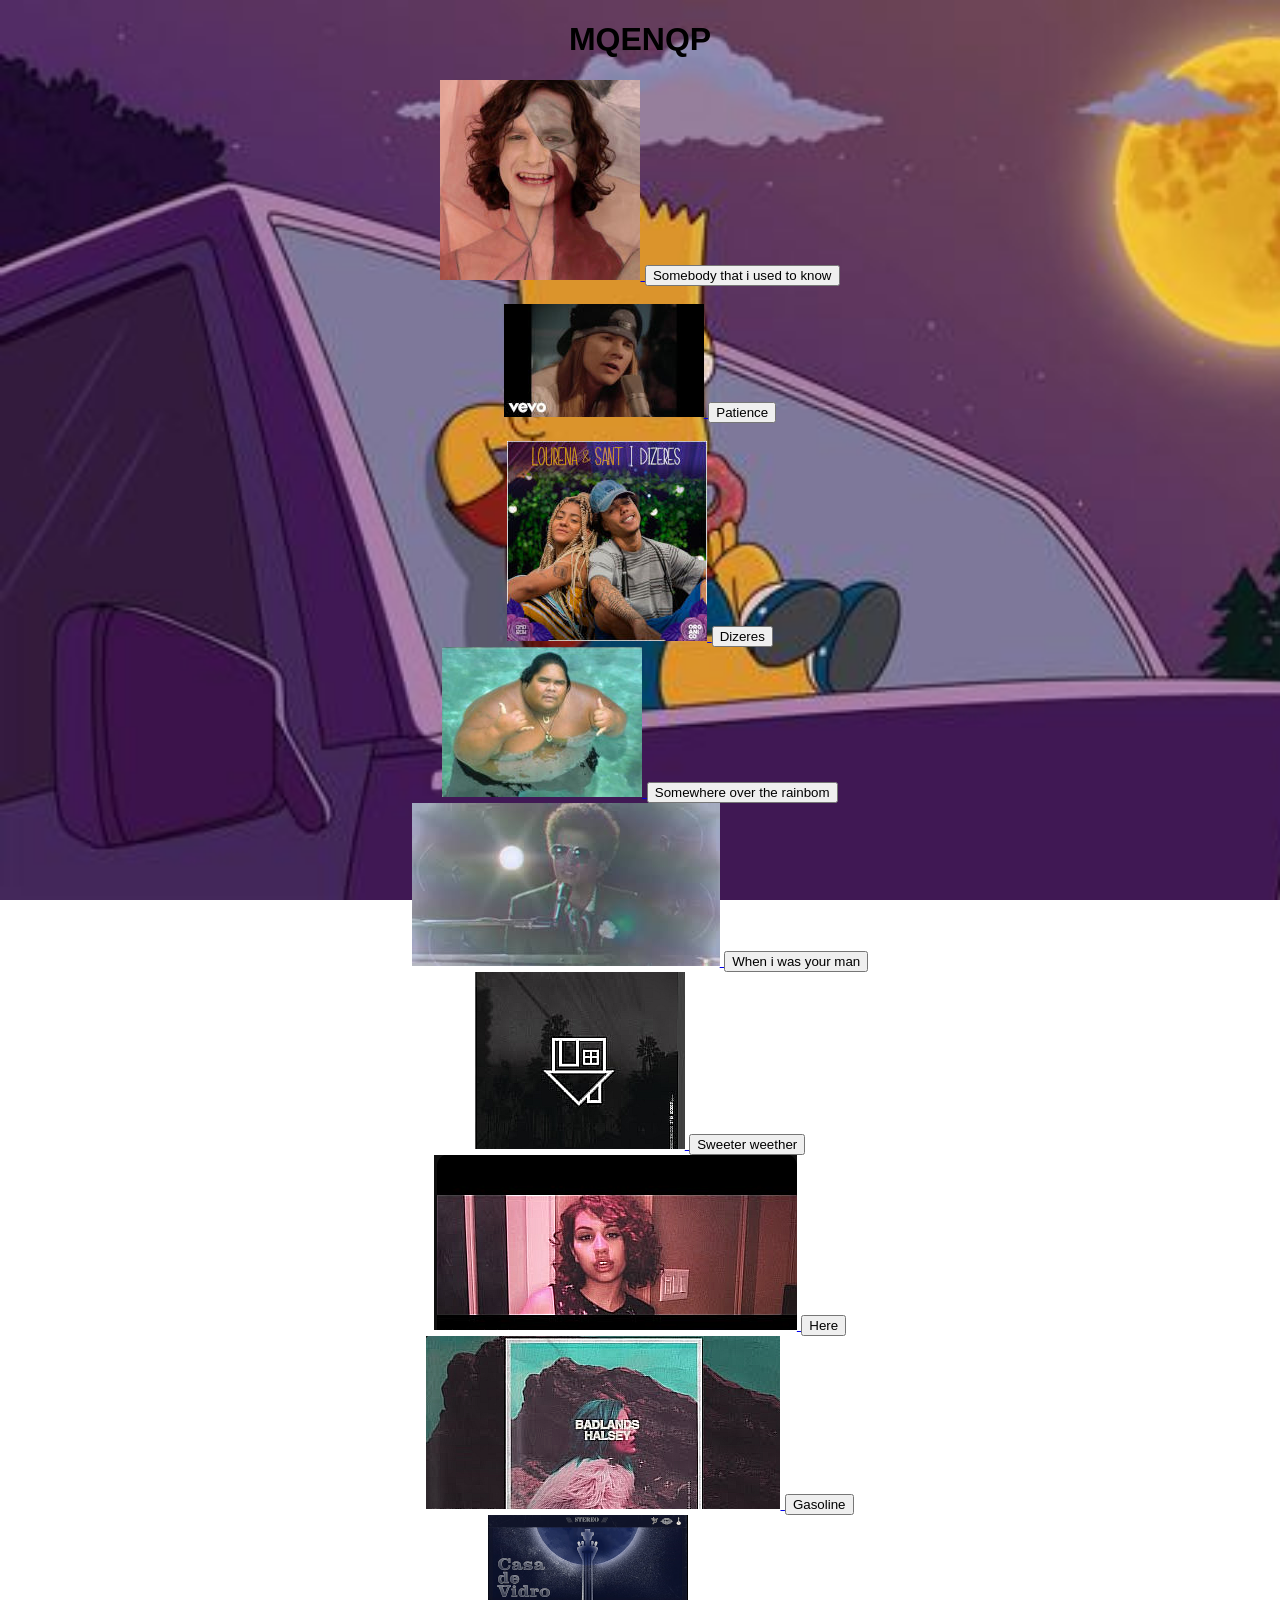
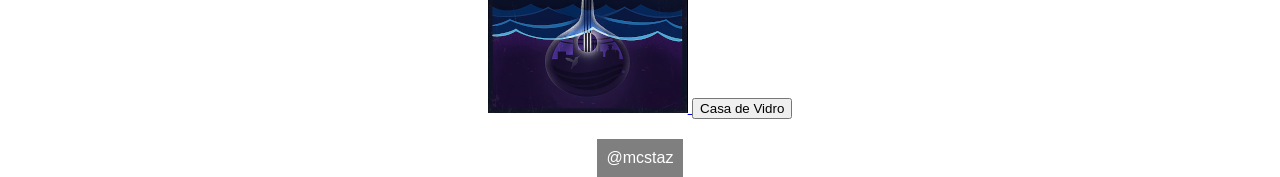
==== index.html @ 7ec25f86 "Primeiro commit" ====
<!DOCTYPE html>
<html lang="en">
<head>
    <meta charset="UTF-8">
    <meta name="viewport" content="width=device-width, initial-scale=1.0">
    <title>MQENQP</title>
    <link rel="icon" href="fav.ico" type="image/x-icon">
    <style>
        body {
            background-image: url('background.jpg');
            background-size: cover;
            background-repeat: no-repeat;
            background-attachment: fixed;
            margin: 0;
            padding: 0;
            font-family: Arial, Helvetica, sans-serif;
            display: flex;
            flex-direction: column;
            align-items: center;
            justify-content: flex-start;
            min-height: 100vh;

        }
        footer {
            margin-top: 20px;
            padding: 10px;
            background-color: rgba(0, 0, 0, 0.5);
            color: white;
        }
    </style>
</head>
<body>
    <h1> MQENQP</h1>
    

    <a href="https://www.youtube.com/watch?v=BARU8mOvNXk&ab_channel=FalcãoAlado" target="_blank">
        <img src="SKUTN.jpg" alt="SKUTN">
        <button> Somebody that i used to know</button>
    </a>
    <br>

    <a href="https://www.youtube.com/watch?v=ErvgV4P6Fzc&ab_channel=GunsNRosesVEVO" target="_blank">
        <img src="P.jpg" alt="P">
        <button> Patience</button>
        
    </a>
    <br>

    <a href="https://www.youtube.com/watch?v=lxhqCcrnTv4&ab_channel=RapBox" target="_blank">
        <img src="D.jpg" alt="D">
        <button> Dizeres</button>
    </a>
    

    <a href="https://www.youtube.com/watch?v=V1bFr2SWP1I&ab_channel=MountainAppleCompanyInc" target="_blank">
        <img src="SOTR.jpg" alt="SOTR">
        <button> Somewhere over the rainbom</button>
    </a>
    

    <a href="https://www.youtube.com/watch?v=ekzHIouo8Q4&ab_channel=BrunoMars" target="_blank">
        <img src="WOWYM.jpg" alt="WOWYM">
        <button>When i was your man</button>
    </a>

    <a href="https://www.youtube.com/watch?v=GCdwKhTtNNw&ab_channel=TheNeighbourhoodVEVO" target="_blank">
        <img src="SW.png" alt="SW">
        <button>Sweeter weether</button>

    </a>

    <a href="https://www.youtube.com/watch?v=UKp2CrfmVfw&ab_channel=AlessiaCaraVEVO" target="_blank">
        <img src="Here.png" alt="Here">
        <button>Here</button>
    </a>

    <a href="https://www.youtube.com/watch?v=zRHNi3QfFlE&ab_channel=HalseyVEVO" target="_blank">
        <img src="G.png" alt="G">
        <button>Gasoline</button> 

    </a>

    <a href="https://www.youtube.com/watch?v=AbQWzsWPkvY&ab_channel=VALORANT-Topic" target="_blank">
        <img src="CDV.png" alt="CDV">
        <button>Casa de Vidro</button>
    </a>

    <footer>
        @mcstaz
    </footer>
</body>
</html>
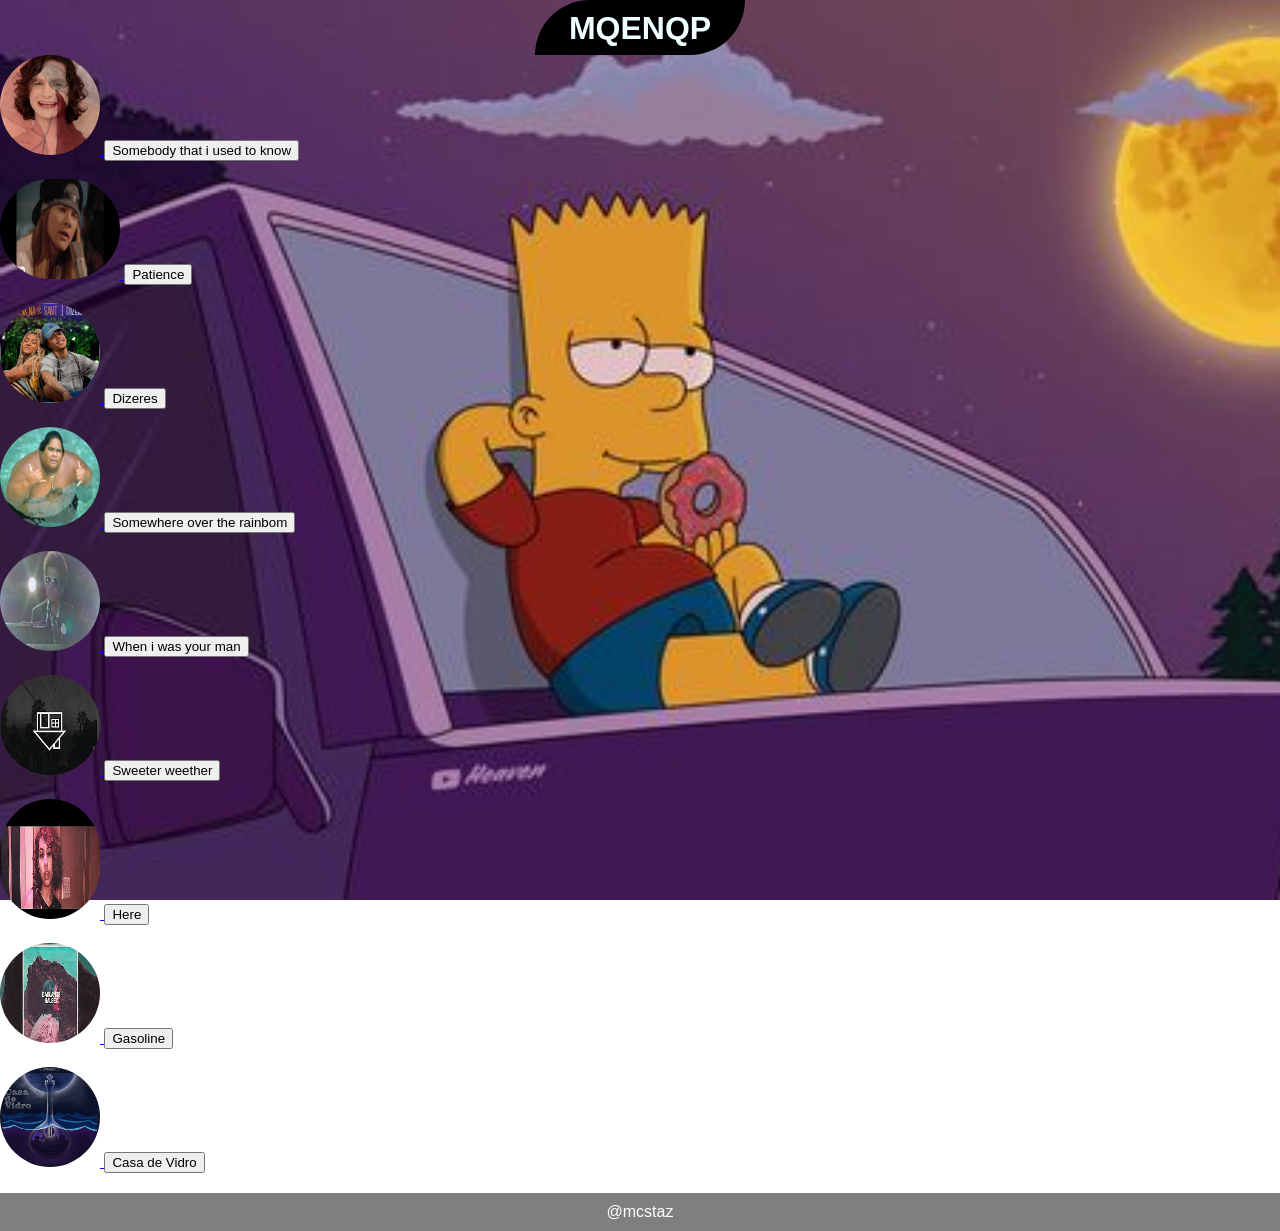
==== commit e1b2a303: "Atualizando a pagina feia" ====
--- a/index.html
+++ b/index.html
@@ -5,88 +5,68 @@
     <meta name="viewport" content="width=device-width, initial-scale=1.0">
     <title>MQENQP</title>
     <link rel="icon" href="fav.ico" type="image/x-icon">
-    <style>
-        body {
-            background-image: url('background.jpg');
-            background-size: cover;
-            background-repeat: no-repeat;
-            background-attachment: fixed;
-            margin: 0;
-            padding: 0;
-            font-family: Arial, Helvetica, sans-serif;
-            display: flex;
-            flex-direction: column;
-            align-items: center;
-            justify-content: flex-start;
-            min-height: 100vh;
-
-        }
-        footer {
-            margin-top: 20px;
-            padding: 10px;
-            background-color: rgba(0, 0, 0, 0.5);
-            color: white;
-        }
-    </style>
+    <link rel="stylesheet" href="style.css">
+    
 </head>
 <body>
-    <h1> MQENQP</h1>
+    <h1 id="title"> MQENQP</h1>
     
 
     <a href="https://www.youtube.com/watch?v=BARU8mOvNXk&ab_channel=FalcãoAlado" target="_blank">
-        <img src="SKUTN.jpg" alt="SKUTN">
-        <button> Somebody that i used to know</button>
+        <img id="Somme" src="SKUTN.jpg" alt="SKUTN">
+        <button id="somme"> Somebody that i used to know</button>
     </a>
     <br>
 
     <a href="https://www.youtube.com/watch?v=ErvgV4P6Fzc&ab_channel=GunsNRosesVEVO" target="_blank">
-        <img src="P.jpg" alt="P">
+        <img id="Pat" src="P.jpg" alt="P">
         <button> Patience</button>
         
     </a>
     <br>
 
     <a href="https://www.youtube.com/watch?v=lxhqCcrnTv4&ab_channel=RapBox" target="_blank">
-        <img src="D.jpg" alt="D">
+        <img id="Di" src="D.jpg" alt="D">
         <button> Dizeres</button>
     </a>
-    
+    <br>
 
     <a href="https://www.youtube.com/watch?v=V1bFr2SWP1I&ab_channel=MountainAppleCompanyInc" target="_blank">
-        <img src="SOTR.jpg" alt="SOTR">
+        <img id="So" src="SOTR.jpg" alt="SOTR">
         <button> Somewhere over the rainbom</button>
     </a>
-    
+    <br>
 
     <a href="https://www.youtube.com/watch?v=ekzHIouo8Q4&ab_channel=BrunoMars" target="_blank">
-        <img src="WOWYM.jpg" alt="WOWYM">
+        <img id="Wo" src="WOWYM.jpg" alt="WOWYM">
         <button>When i was your man</button>
     </a>
-
+<br>
     <a href="https://www.youtube.com/watch?v=GCdwKhTtNNw&ab_channel=TheNeighbourhoodVEVO" target="_blank">
-        <img src="SW.png" alt="SW">
+        <img id="SW" src="SW.png" alt="SW">
         <button>Sweeter weether</button>
 
     </a>
-
+<br>
     <a href="https://www.youtube.com/watch?v=UKp2CrfmVfw&ab_channel=AlessiaCaraVEVO" target="_blank">
-        <img src="Here.png" alt="Here">
+        <img id="Here" src="Here.png" alt="Here">
         <button>Here</button>
     </a>
-
+<br>
     <a href="https://www.youtube.com/watch?v=zRHNi3QfFlE&ab_channel=HalseyVEVO" target="_blank">
-        <img src="G.png" alt="G">
+        <img id="G" src="G.png" alt="G">
         <button>Gasoline</button> 
 
     </a>
-
+<br>
     <a href="https://www.youtube.com/watch?v=AbQWzsWPkvY&ab_channel=VALORANT-Topic" target="_blank">
-        <img src="CDV.png" alt="CDV">
+        <img id="CDV" src="CDV.png" alt="CDV">
         <button>Casa de Vidro</button>
     </a>
 
-    <footer>
+    <footer id="PE">
         @mcstaz
+
     </footer>
 </body>
 </html>
--- a/style.css
+++ b/style.css
@@ -0,0 +1,106 @@
+body {
+    background-image: url('background.jpg');
+    background-size: cover;
+    background-repeat: no-repeat;
+    background-attachment: fixed;
+    margin: 0;
+    padding:  0;
+    font-family: Arial, sans-serif;
+    display: flex;
+    flex-direction: column;
+    align-items: normal ;
+    justify-content: flex-start;
+    min-height: 100vh;
+    
+
+    
+    
+    
+
+}
+#title {
+    color:azure;
+    background-color: black;
+    border-radius: 100px 0 100px 0;
+    width: 190px;
+    height: 35px;
+    margin: auto;
+    padding: 10px;
+    text-align: center;
+}
+#Somme {
+    border-radius: 100px ;
+    width: 100px;
+    height: 100px;
+}
+#Pat {
+    border-radius: 100px ;
+    width: 120px;
+    height: 100px;
+}
+#Di {
+    border-radius: 100px;
+    width: 100px;
+    height: 100px;
+}
+#So {
+    border-radius: 100px ;
+    width: 100px;
+    height: 100px;
+}
+#Wo {
+    border-radius: 100px  ;
+    width: 100px;
+    height: 100px;
+}
+#SW {
+    border-radius: 100px;
+    width: 100px;
+    height: 100px;
+}
+#Here {
+    border-radius: 100px;
+    width: 100px;
+    height: 120px;
+}
+#G {
+    border-radius: 100px ;
+    width: 100px;
+    height: 100px;
+}
+#CDV {
+    border-radius: 100px;
+    width: 100px;
+    height: 100px;
+}
+h1 {
+    text-align: center;
+    margin-top: 20px;
+
+}
+#PE {
+    text-align: center;
+}
+
+.song-container {
+    display: flex;
+    flex-direction: column;
+    align-items: center;
+    margin-bottom:  20px;
+
+}
+
+
+    
+
+
+
+
+
+footer {
+    margin-top: 20px;
+    padding: 10px;
+    background-color: rgba(0, 0, 0, 0.5);
+    color: white;
+    align-items: center;
+}
